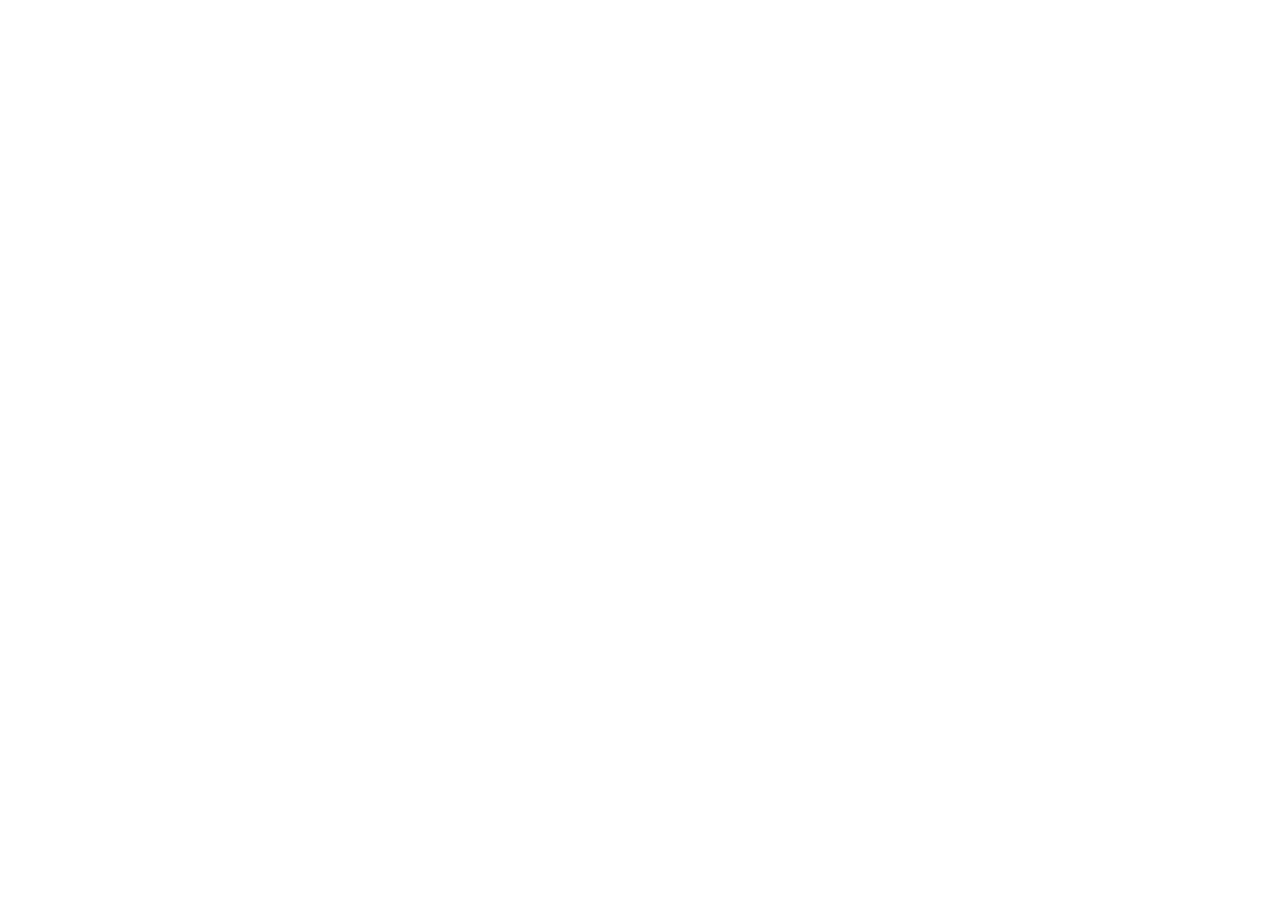
==== contact us.html @ e9175366 "Created the basic files - contact us, home page and style sheet for this mobile application." ====
<!DOCTYPE html>
<html lang="en">
<head>
    <meta charset="UTF-8">
    <meta name="viewport" content="width=device-width, initial-scale=1.0">
    <title>Contact us</title>
</head>
<body>
    
</body>
</html>
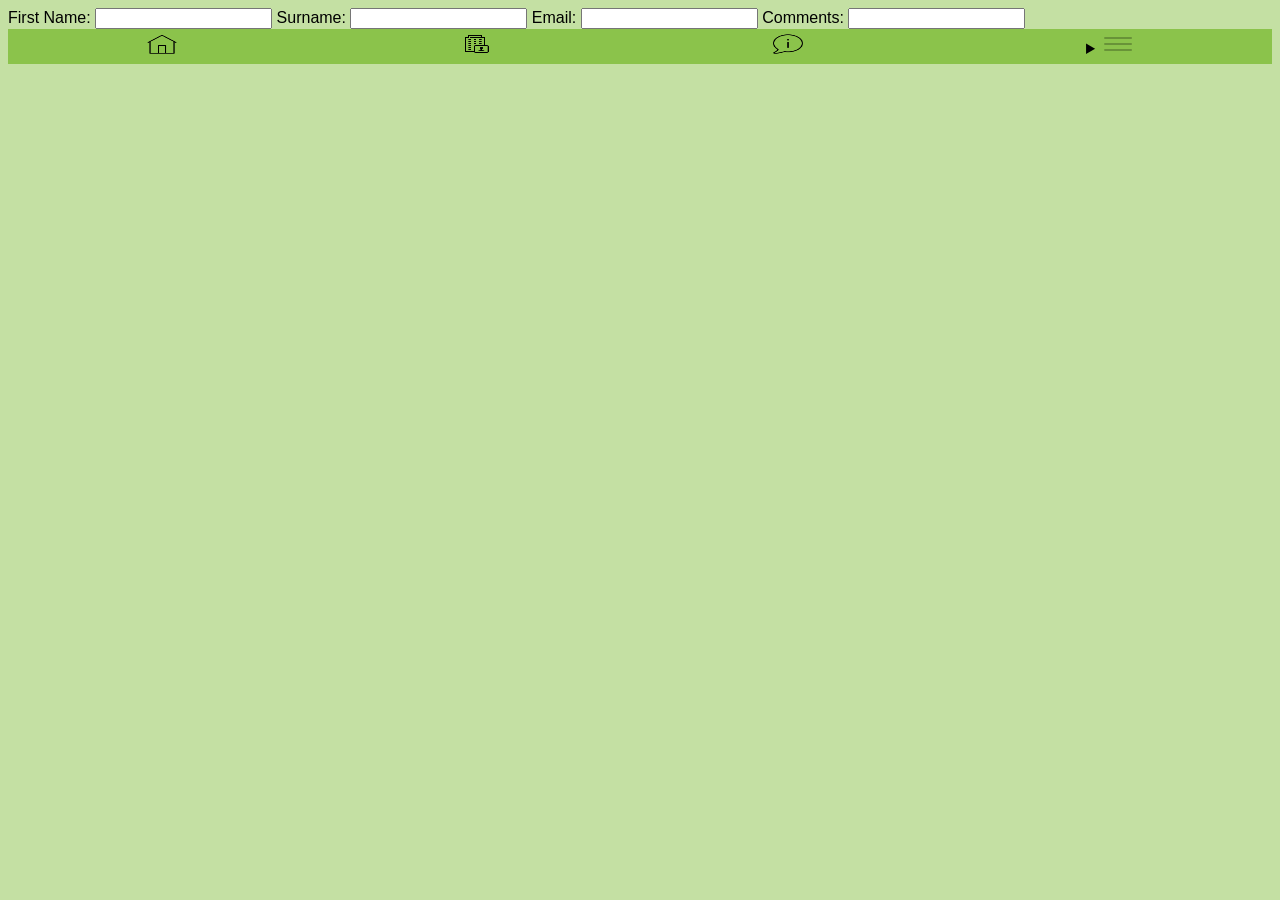
==== commit dc2d62ec: "added the html file for my contact us page" ====
--- a/contact us.html
+++ b/contact us.html
@@ -4,8 +4,34 @@
     <meta charset="UTF-8">
     <meta name="viewport" content="width=device-width, initial-scale=1.0">
     <title>Contact us</title>
+    <link rel = "stylesheet" href = "contact us.css"
 </head>
 <body>
-    
+    <div class = "form"> 
+        <form>
+            <label for = "Name"> First Name: </label>
+            <input type="text" id="name" name="name"> 
+            <label for = "Surname"> Surname: </label>
+            <input type = "text" id = "surname" name ="surname">
+            <label for = "Email"> Email: </label>
+            <input type = "email" id = "email" name="email">
+            <label for = "Comment"> Comments: </label>
+            <input type="textarea" id=""
+        </form>
+    </div>
+    <div class="navbar">
+    <a href = "index.html"> <img src = "images/home.png" alt = "Home"></a>
+    <a href = "contact us.html"> <img src = "images/contact-us.png" alt = "Contact Us"></a>
+    <a href = "index.html"> <img src = "images/about-us.png" alt = "About Us"></a>
+
+    <details class = "menu_drop_down"> 
+        <summary><img src="/images/menu.png" alt = "menu"></summary>
+        <nav>
+             <a href = "index.html"> Home </a>
+             <a href = "contact us.html"> Contact Us</a>
+             <a href = "index.html"> About Us </a>
+             <a href = "contact us.html"> View More </a>
+        </nav>
+    </details>
 </body>
 </html>
--- a/contact us.css
+++ b/contact us.css
@@ -0,0 +1,46 @@
+   body{
+    font-family: Verdana, Geneva, Tahoma, sans-serif;
+    background-color: #c4e0a3;
+}
+
+
+.navbar{
+    display: flex;
+    justify-content: space-around;
+    gap:5px;
+    margin-bottom:0;
+    height:20px; 
+    position:sticky; 
+    bottom:0;
+    background: #8bc34b;
+    height:30px; 
+    padding-top:5px;
+
+}
+.navbar img{
+    height:20px; 
+    width: 30px;
+}
+.menu_drop_down nav {
+    position:absolute; 
+    right:0;
+    bottom: calc(100% + 8px); 
+    z-index:10; 
+    min-width:160px; 
+    padding:6px 0;
+    background:white; 
+    border: 1px solid white; 
+    box-shadow: 0 4px 12px black;
+}
+
+.menu_drop_down nav a {
+    display:block; 
+    padding: 10px 14px; 
+    color: inherit; 
+    text-decoration: none;
+}
+
+.menu_drop_down nav a:hover, .menu_drop_down nav a:focus {
+    background:#ffccbd;
+}
+
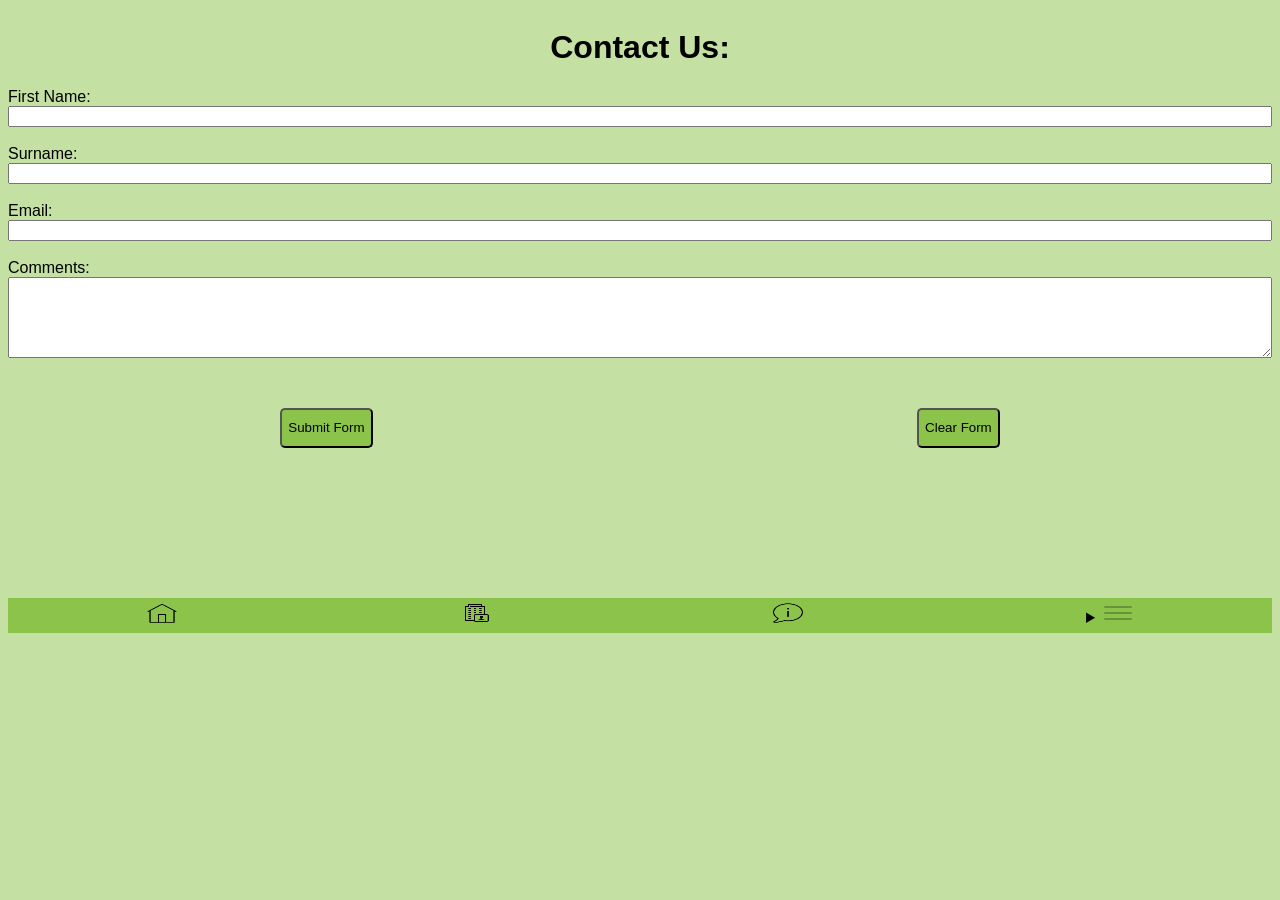
==== commit c6cc879a: "added the remaining html components for the contact us page" ====
--- a/contact us.html
+++ b/contact us.html
@@ -7,17 +7,25 @@
     <link rel = "stylesheet" href = "contact us.css"
 </head>
 <body>
+    <div class = "header_text">
+    <h1>Contact Us:</h1>
+    </div>
     <div class = "form"> 
         <form>
             <label for = "Name"> First Name: </label>
-            <input type="text" id="name" name="name"> 
+            <input type="text" id="name" name="name"> <br>
             <label for = "Surname"> Surname: </label>
-            <input type = "text" id = "surname" name ="surname">
+            <input type = "text" id = "surname" name ="surname"><br>
             <label for = "Email"> Email: </label>
-            <input type = "email" id = "email" name="email">
+            <input type = "email" id = "email" name="email"><br>
             <label for = "Comment"> Comments: </label>
-            <input type="textarea" id=""
+            <textarea id = "comments" name = "comments" rows="5" cols="50"></textarea>
         </form>
+    </div>
+    <div class = "button">
+        <button type="button"> Submit Form </button>
+        <button type ="button"> Clear Form </button>
+
     </div>
     <div class="navbar">
     <a href = "index.html"> <img src = "images/home.png" alt = "Home"></a>
--- a/contact us.css
+++ b/contact us.css
@@ -3,6 +3,29 @@
     background-color: #c4e0a3;
 }
 
+.header_text{
+    display: flex;
+    justify-content: center;
+}
+.form form{
+    display: flex;
+    flex-direction: column;
+    justify-content: space-between;
+    margin-bottom: 10px;
+}
+.button{
+    margin-top: 50px;
+    display: flex;
+    justify-content: center;
+    margin-bottom: 150px;
+    justify-content: space-around;
+}
+.button button{
+    height:40px;
+    border-radius: 5px;
+    background-color: #8bc34b;
+
+}
 
 .navbar{
     display: flex;
